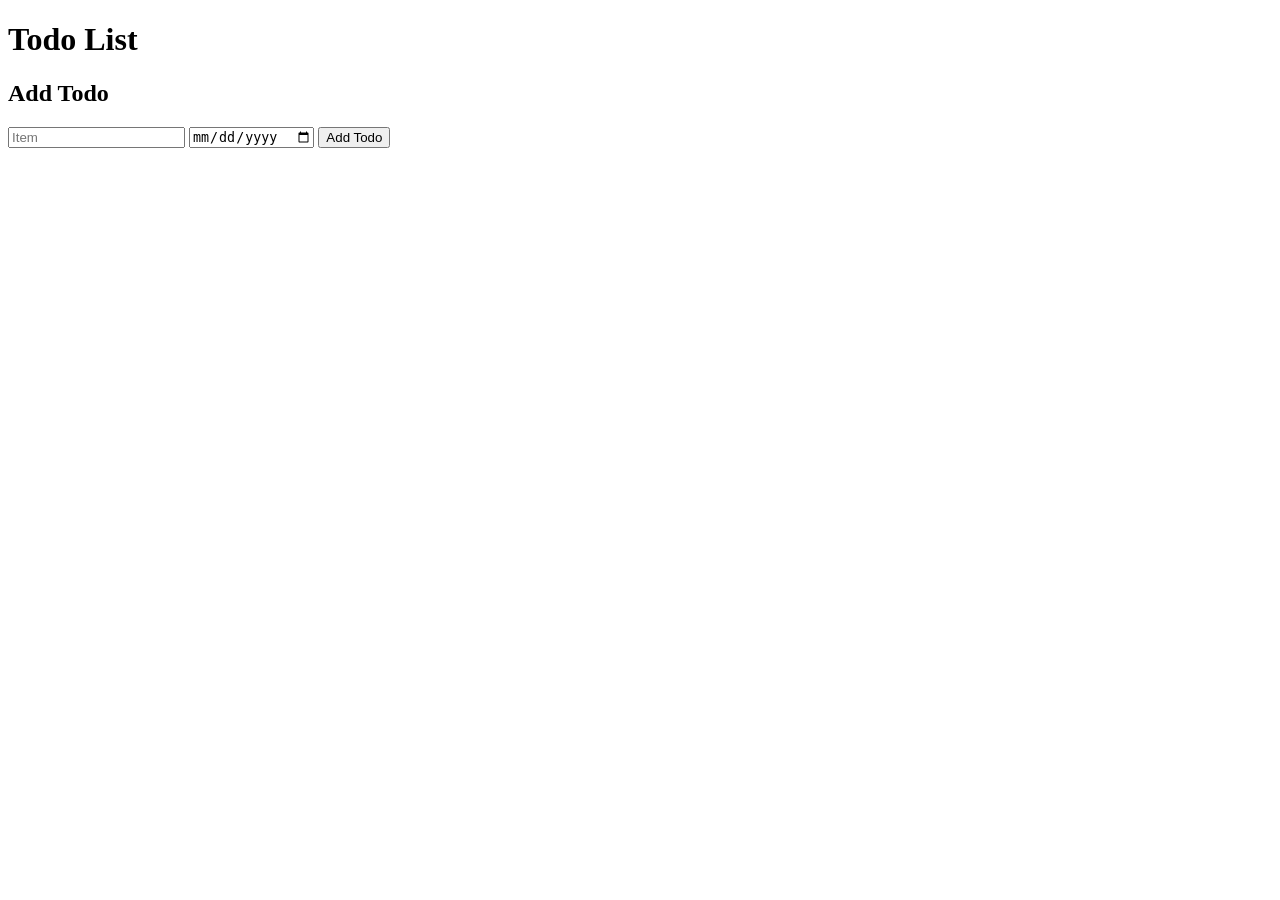
==== frontend/index.html @ 9aec5c70 "feature: basic index.html created" ====
<!DOCTYPE html>
<html lang="en">
<head>
    <meta charset="UTF-8">
    <title>Todo App</title>
    <link rel="stylesheet" href ="styles.css">
</head>

<body>
    <h1> Todo List</h1>
    <div id="todo-container"></div>

    <h2>Add Todo</h2>
    <form id="todo-form">
        <input type="test" id="item" placeholder="Item" required>
        <input type="date" id="due-date" placeholder="Due Date">
        <button type="submit">Add Todo</button>
    </form>

    <script src="main.js"></script>
</body>
</html>
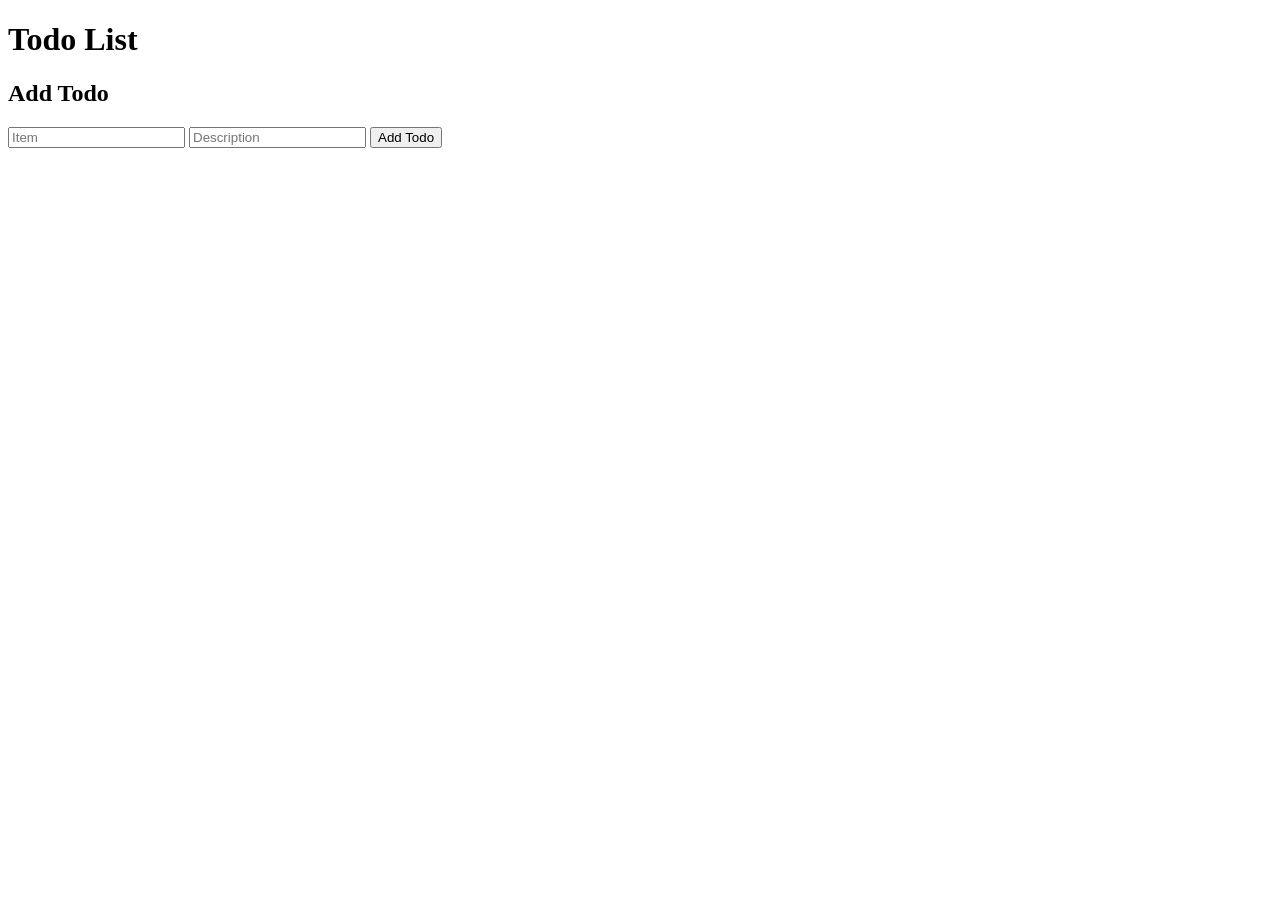
==== commit 3822e5f4: "unstyled basic get, post functionality working" ====
--- a/frontend/index.html
+++ b/frontend/index.html
@@ -7,13 +7,13 @@
 </head>
 
 <body>
-    <h1> Todo List</h1>
+    <h1>Todo List</h1>
     <div id="todo-container"></div>
 
     <h2>Add Todo</h2>
     <form id="todo-form">
-        <input type="test" id="item" placeholder="Item" required>
-        <input type="date" id="due-date" placeholder="Due Date">
+        <input type="text" id="item" placeholder="Item" required>
+        <input type="text" id="description" placeholder="Description">
         <button type="submit">Add Todo</button>
     </form>
 
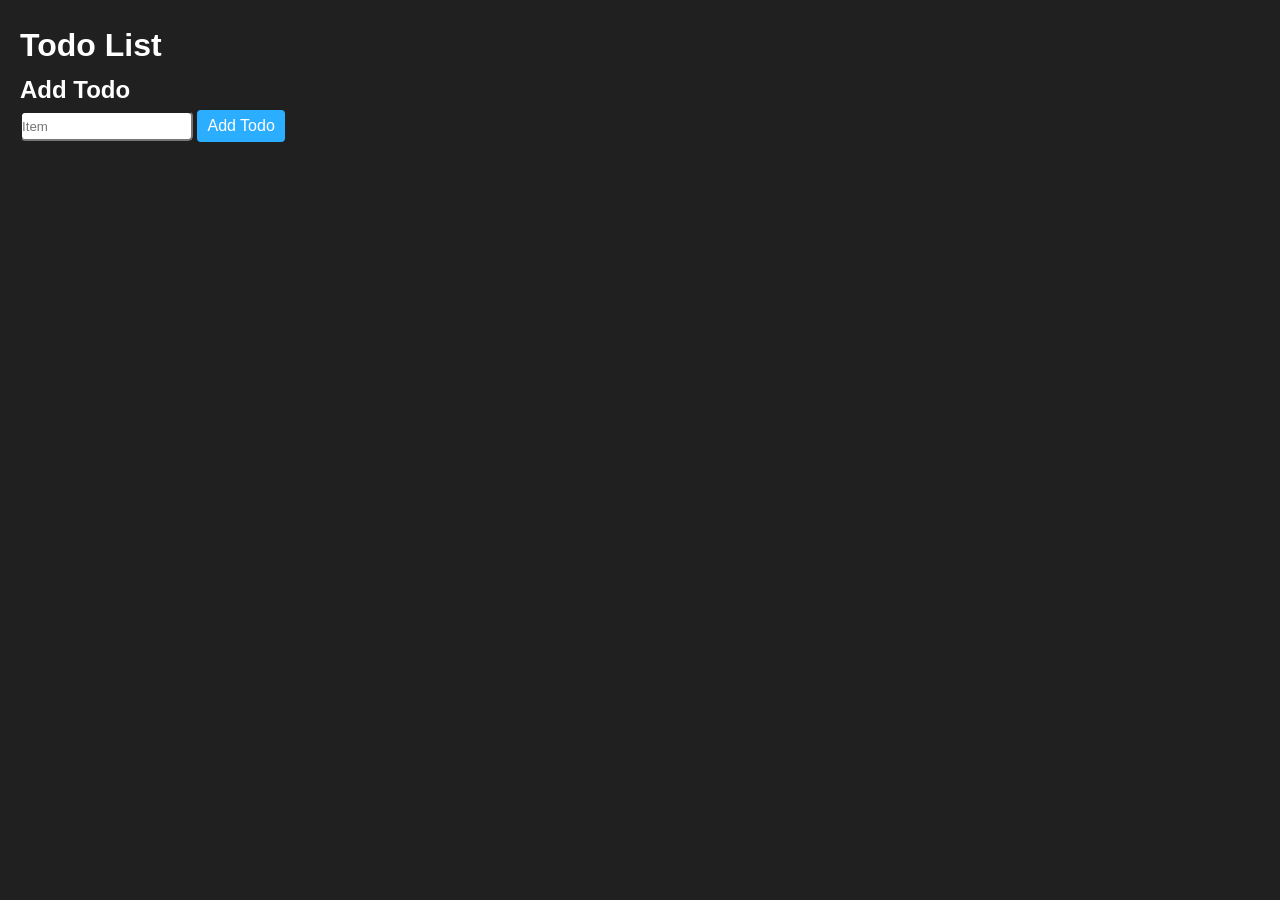
==== commit fc60bc92: "feature: remove all input fields, item only" ====
--- a/frontend/index.html
+++ b/frontend/index.html
@@ -13,8 +13,7 @@
     <h2>Add Todo</h2>
     <form id="todo-form">
         <input type="text" id="item" placeholder="Item" required>
-        <input type="text" id="description" placeholder="Description">
-        <button type="submit">Add Todo</button>
+        <button type="submit" id="form-button">Add Todo</button>
     </form>
 
     <script src="main.js"></script>
--- a/frontend/styles.css
+++ b/frontend/styles.css
@@ -0,0 +1,69 @@
+* {
+    box-sizing: border-box;
+    margin: 0;
+    padding: 0;
+  }
+  
+  body {
+    font-family: 'Segoe UI', Tahoma, Geneva, Verdana, sans-serif;
+    background-color: rgb(32, 32, 32);
+    color: #ffffff;
+    line-height: 1.6;
+    padding: 20px;
+  }
+  
+  .container {
+    max-width: 800px;
+    margin: 0 auto;
+    padding: 20px;
+  }
+  
+  header h1 {
+    font-size: 2em;
+  }
+  
+  form h2 {
+    margin-bottom: 15px;
+  }
+  
+  #update-button {
+    background-color: rgb(110, 199, 255);
+    color: #fff;
+    border: none;
+    padding: 5px 5px;
+    margin-left: 10px;
+    border-radius: 2px;
+    cursor: pointer;
+    font-size: 0.75em;
+    transition: background-color 0.3s ease;
+  }
+
+  #update-button:hover {
+    background-color: rgb(70, 184, 255)
+  }
+
+  #form-button {
+    background-color: rgb(43, 174, 255);
+    color: #fff;
+    border: none;
+    padding: 7px 10px;
+    border-radius: 4px;
+    cursor: pointer;
+    font-size: 1em;
+    transition: background-color 0.3s ease;
+  }
+
+  #form-button:hover {
+    background-color: rgb(8, 160, 255);
+  }
+
+  #todo-text {
+    color: white;
+    font-weight: bold;
+  }
+
+  input {
+    background-color: white;
+    height: 30px;
+    border-radius: 5px;
+  }
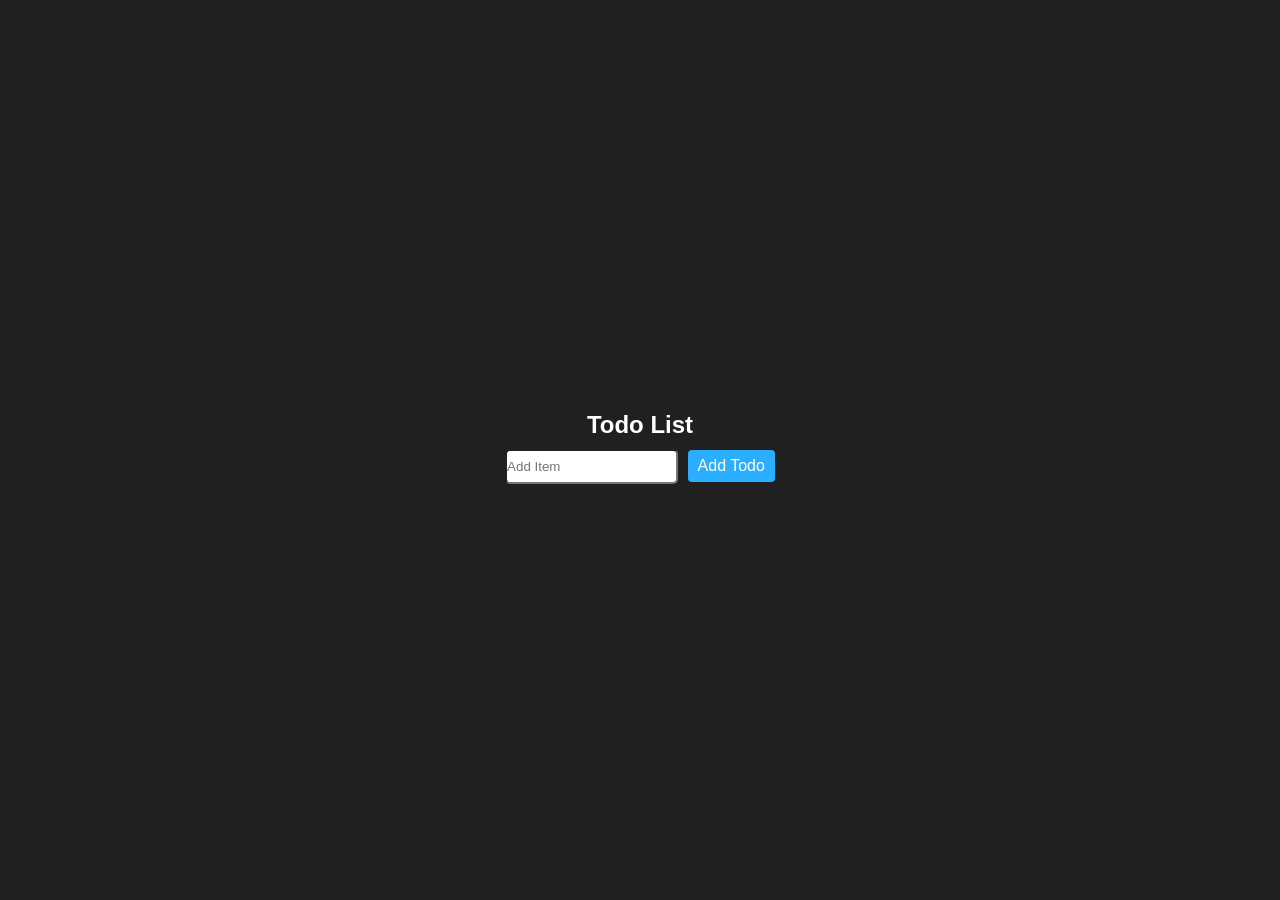
==== commit 33a17e33: "feature: styling updated, restructured frontend logic" ====
--- a/frontend/index.html
+++ b/frontend/index.html
@@ -4,17 +4,20 @@
     <meta charset="UTF-8">
     <title>Todo App</title>
     <link rel="stylesheet" href ="styles.css">
+    <link rel="stylesheet" href="https://cdnjs.cloudflare.com/ajax/libs/font-awesome/6.0.0/css/all.min.css">
 </head>
 
 <body>
-    <h1>Todo List</h1>
-    <div id="todo-container"></div>
+    <div class="container">
+        <h1 class="title">Todo List</h1>
 
-    <h2>Add Todo</h2>
-    <form id="todo-form">
-        <input type="text" id="item" placeholder="Item" required>
-        <button type="submit" id="form-button">Add Todo</button>
-    </form>
+        <form class="add-todo">
+            <input type="text" class="item-input" placeholder="Add Item" required>
+            <button type="submit" class="add-button">Add Todo</button>
+        </form>
+
+        <div id="todo-container"></div>
+    </div>
 
     <script src="main.js"></script>
 </body>
--- a/frontend/styles.css
+++ b/frontend/styles.css
@@ -2,47 +2,38 @@
     box-sizing: border-box;
     margin: 0;
     padding: 0;
+  }
+
+  .title {
+    font-size: 1.5em;
+    margin-bottom: 5px;
+    text-align: center;
   }
   
   body {
     font-family: 'Segoe UI', Tahoma, Geneva, Verdana, sans-serif;
     background-color: rgb(32, 32, 32);
     color: #ffffff;
+    font-weight: bold;
     line-height: 1.6;
     padding: 20px;
+    display: flex;
+    justify-content: center;
+    align-items: center;
+    min-height: 100vh;
   }
-  
+
   .container {
-    max-width: 800px;
-    margin: 0 auto;
+    max-width: 500px;
+    width: 100%;
     padding: 20px;
   }
-  
-  header h1 {
-    font-size: 2em;
-  }
-  
-  form h2 {
-    margin-bottom: 15px;
-  }
-  
-  #update-button {
-    background-color: rgb(110, 199, 255);
-    color: #fff;
-    border: none;
-    padding: 5px 5px;
-    margin-left: 10px;
-    border-radius: 2px;
-    cursor: pointer;
-    font-size: 0.75em;
-    transition: background-color 0.3s ease;
+
+  .add-todo {
+    text-align: center;
   }
 
-  #update-button:hover {
-    background-color: rgb(70, 184, 255)
-  }
-
-  #form-button {
+  .add-todo button.add-button {
     background-color: rgb(43, 174, 255);
     color: #fff;
     border: none;
@@ -53,17 +44,60 @@
     transition: background-color 0.3s ease;
   }
 
-  #form-button:hover {
+  .add-todo button.add-button:hover {
     background-color: rgb(8, 160, 255);
   }
 
-  #todo-text {
-    color: white;
-    font-weight: bold;
+  .add-todo input.item-input {
+    background-color: white;
+    height: 35px;
+    border-radius: 5px;
+    margin-bottom: 10px;
+    margin-right: 5px;
   }
 
-  input {
-    background-color: white;
-    height: 30px;
+  .todo {
+    display: flex;
+    justify-content: space-between;
+    align-items: center;
+    background: #424242;
+    border: 1px solid #ddd;
     border-radius: 5px;
+    padding: 10px;
+    margin-bottom: 10px;
+  }
+
+  .actions {
+    display: flex;
+    gap: 10px;
+  }
+
+  .actions button.edit {
+    background-color: #4CAF50;
+    color: #fff;
+    border: none;
+    padding: 5px 10px;
+    border-radius: 4px;
+    cursor: pointer;
+    font-size: 1em;
+    transition: background-color 0.2s ease;
+  }
+
+  .actions button:hover {
+    background-color: #45a049;
+  }
+
+  .actions button.delete {
+    background-color: #af4c4c;
+    color: #fff;
+    border: none;
+    padding: 5px 10px;
+    border-radius: 4px;
+    cursor: pointer;
+    font-size: 1em;
+    transition: background-color 0.2s ease;
+  }
+
+  .actions button.delete:hover {
+    background-color: #a04545;
   }
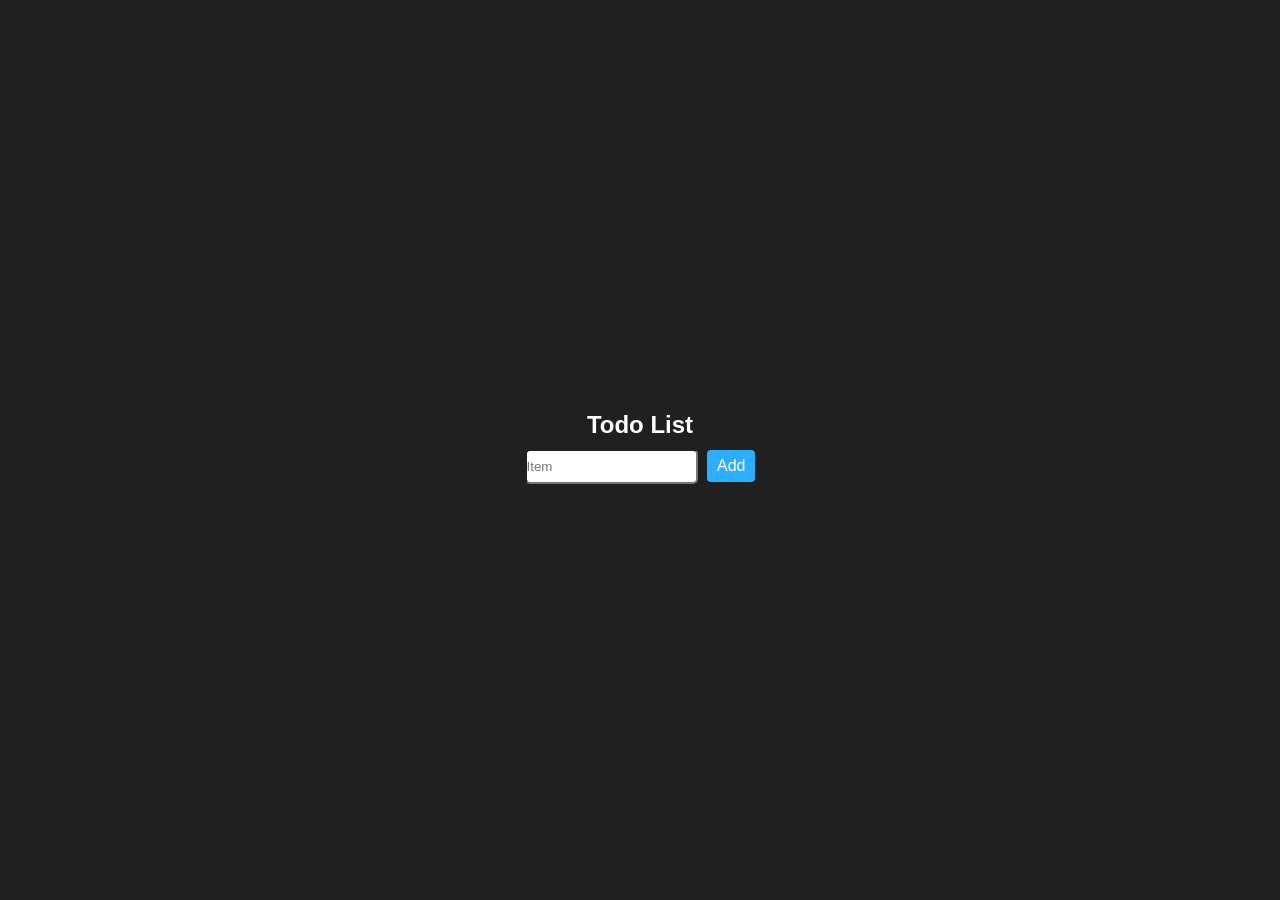
==== commit 09ebffe6: "feature: update and delete functionality added" ====
--- a/frontend/index.html
+++ b/frontend/index.html
@@ -12,8 +12,8 @@
         <h1 class="title">Todo List</h1>
 
         <form class="add-todo">
-            <input type="text" class="item-input" placeholder="Add Item" required>
-            <button type="submit" class="add-button">Add Todo</button>
+            <input type="text" class="item-input" placeholder="Item" required>
+            <button type="submit" class="add-button">Add</button>
         </form>
 
         <div id="todo-container"></div>
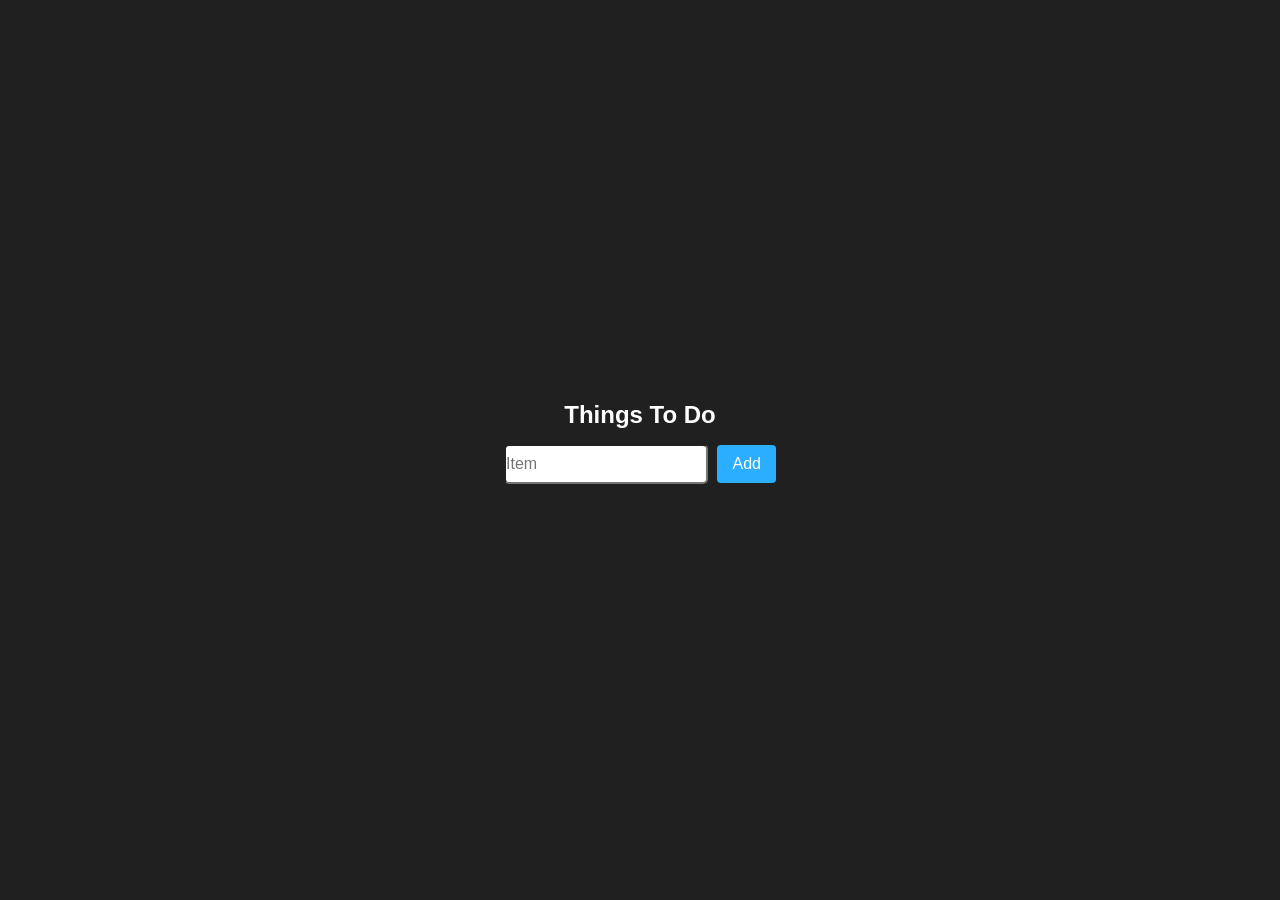
==== commit 8b37aefc: "feature: styling tweaks" ====
--- a/frontend/index.html
+++ b/frontend/index.html
@@ -9,7 +9,7 @@
 
 <body>
     <div class="container">
-        <h1 class="title">Todo List</h1>
+        <h1 class="title">Things To Do</h1>
 
         <form class="add-todo">
             <input type="text" class="item-input" placeholder="Item" required>
--- a/frontend/styles.css
+++ b/frontend/styles.css
@@ -6,7 +6,7 @@
 
   .title {
     font-size: 1.5em;
-    margin-bottom: 5px;
+    margin-bottom: 10px;
     text-align: center;
   }
   
@@ -31,13 +31,14 @@
 
   .add-todo {
     text-align: center;
+    margin-bottom: 20px;
   }
 
   .add-todo button.add-button {
     background-color: rgb(43, 174, 255);
     color: #fff;
     border: none;
-    padding: 7px 10px;
+    padding: 10px 15px;
     border-radius: 4px;
     cursor: pointer;
     font-size: 1em;
@@ -50,10 +51,10 @@
 
   .add-todo input.item-input {
     background-color: white;
-    height: 35px;
+    height: 40px;
     border-radius: 5px;
-    margin-bottom: 10px;
     margin-right: 5px;
+    font-size: 1em;
   }
 
   .todo {
